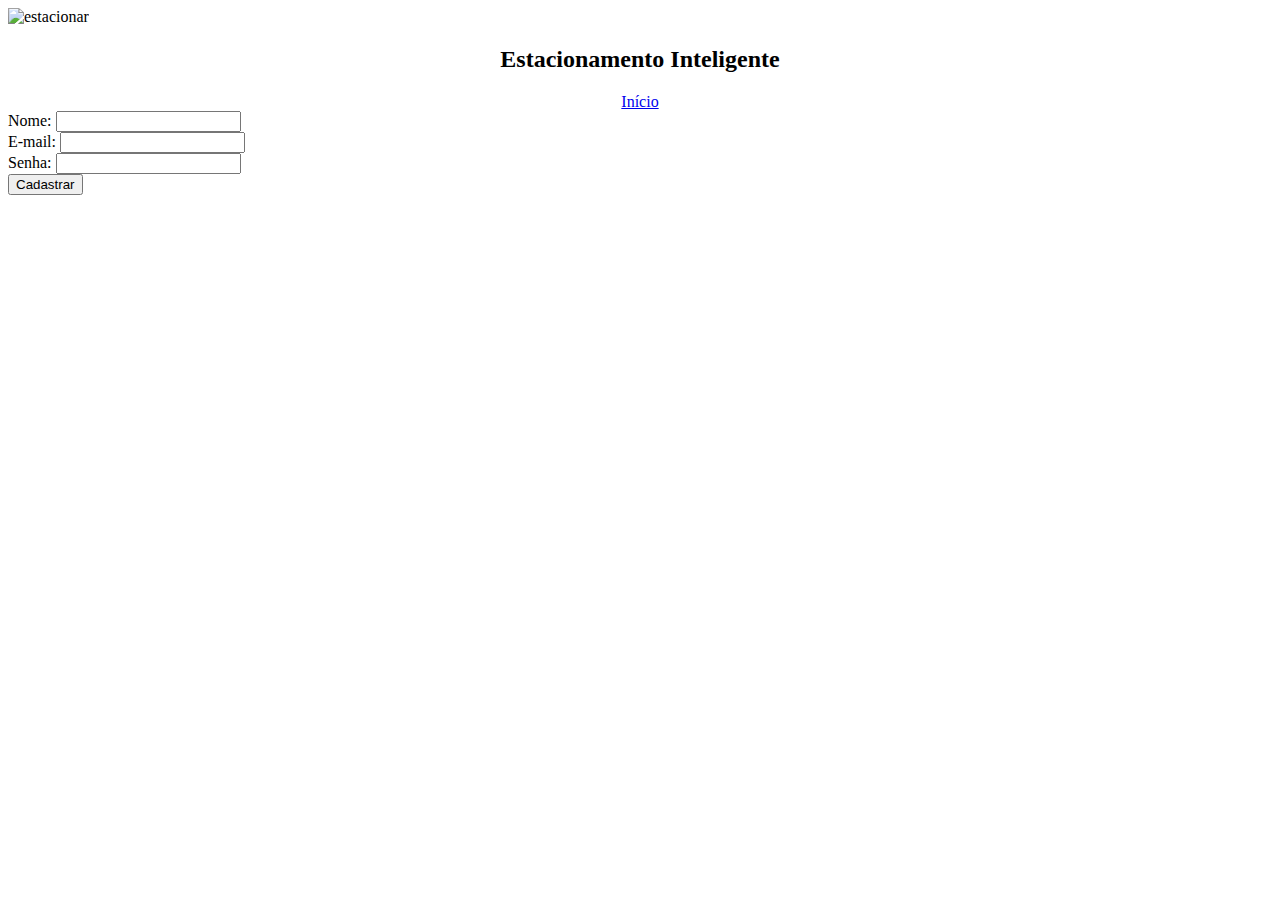
==== cadastro.html @ 228538e8 "Novo design da página inicial, com design responsivo" ====
<!DOCTYPE html>
<html lang="pt-br">
<head>
	<title>Estacionamento JS</title>
	<link rel="stylesheet" type="text/css" href="css/bootstrap.min.css">
	<link rel="stylesheet" type="text/css" href="css/style.css">
	<meta charset="utf-8">
</head>
<!-- <body onload="mostraPatio()"> -->

	<div class="header container-fluid">
		<img id="img_estacionar" src="estacionar.png" alt="estacionar">
			<center>
				<h2>Estacionamento Inteligente</small></h2>
				<a href="index.html" class="btn btn-primary">Início</a>
			</center>
	</div>
	<div id="conteudo" class="container-fluid">
		<div class="container">
			<div class="jumbotron">
				<form id="login" method="POST" action="cadastrar.php">
					<label for="email">Nome:</label>
					<input type="nome" id="nome" name="nome"><br>
					<label for="email">E-mail:</label>
					<input type="email" id="email" name="email"><br>
					<label for="senha">Senha:</label>
					<input type="password" id="senha" name="senha"><br>
					<input type="submit" id="cadastro" class="btn btn-primary" name="btn-login" value="Cadastrar">
				</form>
			</div>


	<script src="https://code.jquery.com/jquery-3.1.1.js" integrity="sha256-16cdPddA6VdVInumRGo6IbivbERE8p7CQR3HzTBuELA=" crossorigin="anonymous"></script>
	<script src="js/bootstrap.min.js"></script>
	<!-- <script src="js/main.js"></script> -->
</body>
</html>
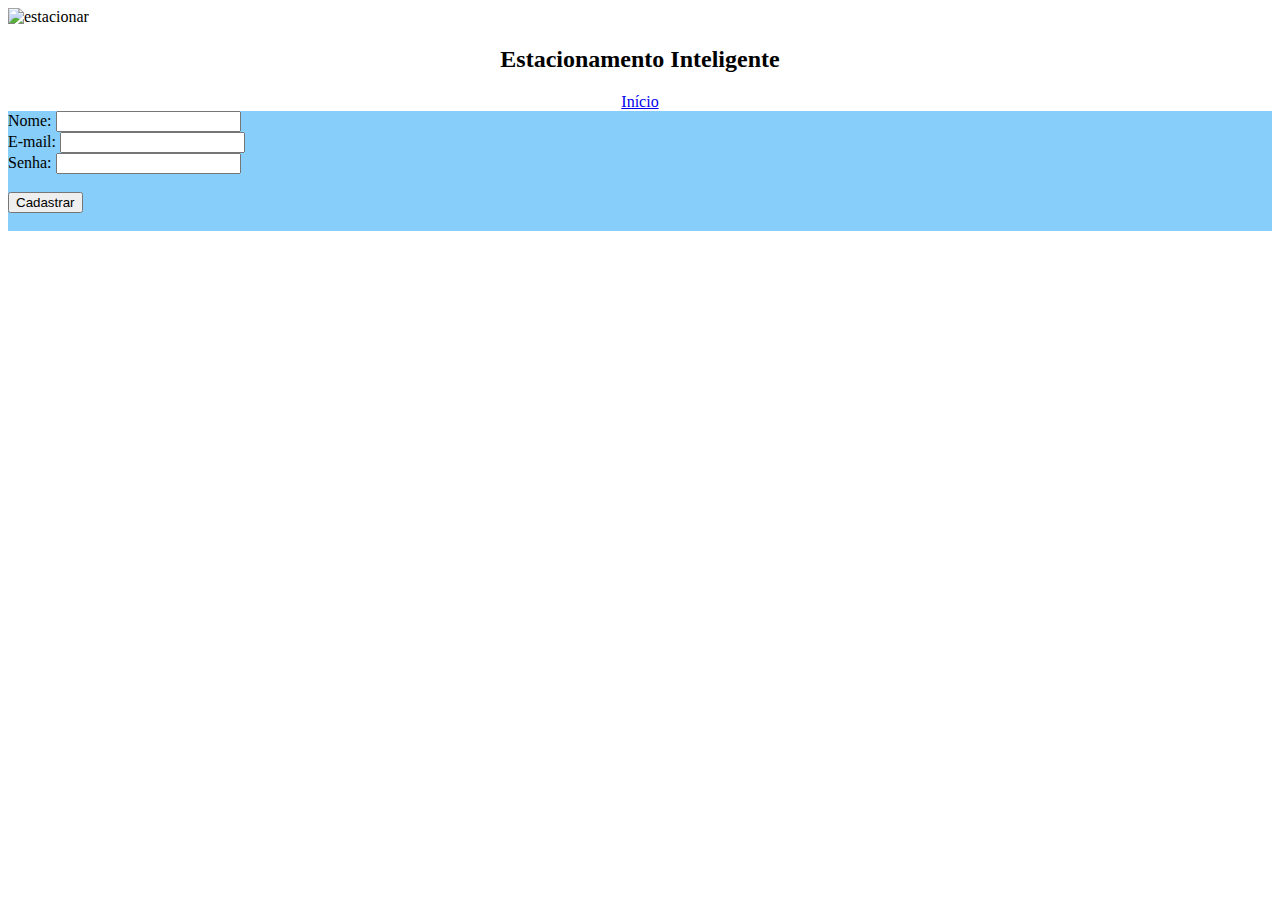
==== commit 6f599bc6: "Add files via upload" ====
--- a/cadastro.html
+++ b/cadastro.html
@@ -1,37 +1,38 @@
-<!DOCTYPE html>
-<html lang="pt-br">
-<head>
-	<title>Estacionamento JS</title>
-	<link rel="stylesheet" type="text/css" href="css/bootstrap.min.css">
-	<link rel="stylesheet" type="text/css" href="css/style.css">
-	<meta charset="utf-8">
-</head>
-<!-- <body onload="mostraPatio()"> -->
-
-	<div class="header container-fluid">
-		<img id="img_estacionar" src="estacionar.png" alt="estacionar">
-			<center>
-				<h2>Estacionamento Inteligente</small></h2>
-				<a href="index.html" class="btn btn-primary">Início</a>
-			</center>
-	</div>
-	<div id="conteudo" class="container-fluid">
-		<div class="container">
-			<div class="jumbotron">
-				<form id="login" method="POST" action="cadastrar.php">
-					<label for="email">Nome:</label>
-					<input type="nome" id="nome" name="nome"><br>
-					<label for="email">E-mail:</label>
-					<input type="email" id="email" name="email"><br>
-					<label for="senha">Senha:</label>
-					<input type="password" id="senha" name="senha"><br>
-					<input type="submit" id="cadastro" class="btn btn-primary" name="btn-login" value="Cadastrar">
-				</form>
-			</div>
-
-
-	<script src="https://code.jquery.com/jquery-3.1.1.js" integrity="sha256-16cdPddA6VdVInumRGo6IbivbERE8p7CQR3HzTBuELA=" crossorigin="anonymous"></script>
-	<script src="js/bootstrap.min.js"></script>
-	<!-- <script src="js/main.js"></script> -->
-</body>
-</html>
+<!DOCTYPE html>
+<html>
+<head>
+	<title>Estacionamento Inteligente</title>
+	<link rel="stylesheet" type="text/css" href="css/bootstrap.min.css">
+	<link rel="stylesheet" type="text/css" href="css/style.css">
+	<meta charset="utf-8">
+</head>
+<!-- <body onload="mostraPatio()"> -->
+
+	<div class="header container-fluid">
+		<img id="img_estacionar" src="estacionar.png" alt="estacionar">
+			<center>
+				<h2>Estacionamento Inteligente</small></h2>
+				<a href="index.html" class="btn btn-primary">Início</a>
+			</center>
+	</div>
+
+	<div id="conteudo" class="container-fluid" style="background-color: aliceblue;">
+		<div class="container">
+			<div class="jumbotron" style="background-color: lightskyblue">
+				<form id="cadastro" method="POST" action="cadastro.php">
+                    <label for="nome">Nome:</label>
+                    <input type="nome" id="nome" name="nome"><br>
+					<label for="email">E-mail:</label>
+					<input type="email" id="email" name="email"><br>
+					<label for="senha">Senha:</label>
+					<input type="password" id="senha" name="senha"><br><br>
+					<input type="submit" class="btn btn-secondary" name="btn-cadastro" value="Cadastrar">
+					</form><br>
+				<span id="login-res"></span>
+		</div>
+
+	<script src="https://code.jquery.com/jquery-3.1.1.js" integrity="sha256-16cdPddA6VdVInumRGo6IbivbERE8p7CQR3HzTBuELA=" crossorigin="anonymous"></script>
+	<script src="js/bootstrap.min.js"></script>
+	<!-- <script src="js/main.js"></script> -->
+</body>
+</html>
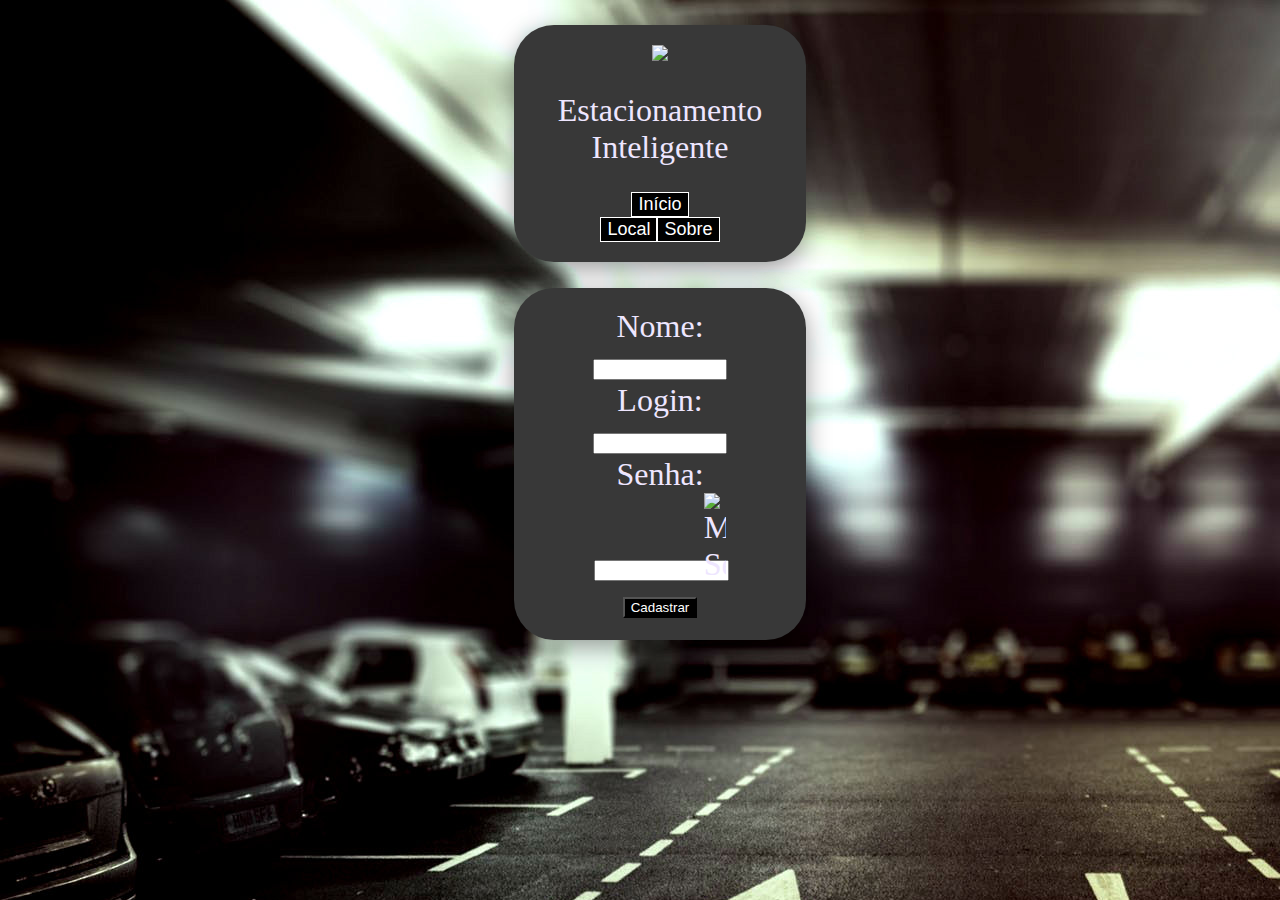
==== commit 40930181: "Corrigido o login e incluido o cadastro" ====
--- a/cadastro.html
+++ b/cadastro.html
@@ -1,38 +1,46 @@
-<!DOCTYPE html>
-<html>
-<head>
-	<title>Estacionamento Inteligente</title>
-	<link rel="stylesheet" type="text/css" href="css/bootstrap.min.css">
-	<link rel="stylesheet" type="text/css" href="css/style.css">
-	<meta charset="utf-8">
-</head>
-<!-- <body onload="mostraPatio()"> -->
-
-	<div class="header container-fluid">
-		<img id="img_estacionar" src="estacionar.png" alt="estacionar">
-			<center>
-				<h2>Estacionamento Inteligente</small></h2>
-				<a href="index.html" class="btn btn-primary">Início</a>
-			</center>
-	</div>
-
-	<div id="conteudo" class="container-fluid" style="background-color: aliceblue;">
-		<div class="container">
-			<div class="jumbotron" style="background-color: lightskyblue">
-				<form id="cadastro" method="POST" action="cadastro.php">
-                    <label for="nome">Nome:</label>
-                    <input type="nome" id="nome" name="nome"><br>
-					<label for="email">E-mail:</label>
-					<input type="email" id="email" name="email"><br>
-					<label for="senha">Senha:</label>
-					<input type="password" id="senha" name="senha"><br><br>
-					<input type="submit" class="btn btn-secondary" name="btn-cadastro" value="Cadastrar">
-					</form><br>
-				<span id="login-res"></span>
-		</div>
-
-	<script src="https://code.jquery.com/jquery-3.1.1.js" integrity="sha256-16cdPddA6VdVInumRGo6IbivbERE8p7CQR3HzTBuELA=" crossorigin="anonymous"></script>
-	<script src="js/bootstrap.min.js"></script>
-	<!-- <script src="js/main.js"></script> -->
-</body>
-</html>
+<!DOCTYPE html>
+<html lang="pt-br">
+<head>
+	<title>Estacionamento Inteligente</title>
+	<link rel="stylesheet" type="text/css" href="css/estilo.css">
+	<meta charset="utf-8">
+</head>
+<body style="background-image: url(img\\fundo.jpg)">
+	<div class="card top-navbar">
+			<center>
+				<img src="img/logo.png" id="logo-front">
+				<h2 class="card-txt">Estacionamento Inteligente</small></h2>
+				<form action="index.html">
+				<button a href="index.html" class="btn-top">Início</a>
+				</form>
+				<form action="index.html">
+				<button a href="index.html" class="btn-top">Local</a>
+				</form>
+				<form action="index.html">
+				<button class="btn-top">Sobre</a>
+				</form>
+			</center>
+	</div>
+
+
+    <div class="card">
+		<div class="card-inside">
+            <form action="processa.php" method="POST">
+                <div class="field">
+                    <div class="control">
+                    <div class="card-txt" id="input is-large"><label for="nome">Nome:</label></div>
+                    <div class="card-txt" id="input is-large"><input type="text" id="nome" name="nome"><br></div>
+					<div class="card-txt" id="input is-large"><label for="login"><ion-icon name="mail-outline"></ion-icon>Login:</label></div>
+					<div class="card-txt" id="input is-large"><input type="text" id="login" name="login"><br></div>
+					<div class="card-txt" id="input is-large"><label for="senha">Senha:</label></div>
+					<div class="card-txt" id="input is-large"><input type="password" id="senha" name="senha"><img src="img/eye-off-outline.svg" alt="Mostrar/Esconder Senha" id="olhopss" onclick="eyePss()"><br></div>
+					</form>
+					<div class="card-txt"><button type="submit" class="btn-cadastro">Cadastrar</button>
+		</div>
+	</div>
+
+
+
+<script src="js/park.js"></script>
+</body>
+</html>
--- a/css/estilo.css
+++ b/css/estilo.css
@@ -0,0 +1,151 @@
+/* CSS Customizado */
+body {
+  background-color: #eee6ff;
+}
+
+.top-navbar{
+  background-color: #eee6ff;
+  
+}
+
+#olhopss {
+  max-width: 22px;
+  object-fit: cover;
+  height:auto;
+  margin-left: -25px;
+  margin-bottom: -7px;
+}
+
+#logo-front {
+  max-width: 100px;
+}
+
+.card {
+  position: relative;
+  width: 20%;
+  border: 1px black;
+  border-radius: 40px;
+  padding-left: 50%;
+  margin-top: 2%;
+  margin-left: 40%;
+  outline: none;
+  top: 0;
+  left: 0;
+  object-fit: cover;
+  background-color: #383838;
+  color: #eee6ff;
+  box-shadow: 0px 7px 25px rgba(0, 0, 0, 0.40);
+  grid-gap: 30px;
+  padding: 20px;
+  display: grid;
+}
+
+.card-inside {
+  position: relative;
+  border-radius: 20px;
+}
+
+/* Estilo da página estacionamento */
+
+#vaga {
+  position: sticky;
+  padding-left: 45px;
+  border-radius: 20px;
+}
+#vaga button{
+  background-color: rgb(10, 199, 41);
+  color: white;
+  border-radius: 10px;
+  padding: 15px;
+  margin: 10px;
+  border: white;
+}
+
+#vaga :hover {
+  background-color: rgb(53, 221, 81);
+  cursor: pointer;
+  box-shadow: 0px 7px 25px rgba(0, 0, 0, 0.40);
+  color: azure;
+}
+
+#vaga text {
+  text-align: top;
+}
+
+#veiculo-atual{
+  text-align: center;
+}
+
+/* Fim do CSS da página Estacionamento */
+
+.card-txt {
+  text-align: center;
+  position: relative;
+  font-weight: 500;
+  font-size: 2em;
+}
+
+.btn {
+  cursor: pointer;
+  color: white;
+  background-color:rgb(0, 0, 0);
+}
+
+.btn-top {
+  border: 1px solid white;
+  background-color: black;
+  color: white;
+  font-size: large;
+}
+
+.btn-top:hover {
+  cursor: pointer;
+  background-color:#ffffff;
+  color: black;
+  box-shadow: 0px 4px 25px rgba(0, 0, 0, 0.90);
+}
+
+.btn-cadastro{
+  color: white;
+  background-color: rgb(0, 0, 0);
+}
+
+.btn:hover{
+  background-color:#ffffff;
+  color: black;
+  box-shadow: 0px 4px 25px rgba(0, 0, 0, 0.90);
+}
+
+.btn-cadastro:hover{
+  background-color:#ffffff;
+  color: black;
+  box-shadow: 0px 4px 25px rgba(0, 0, 0, 0.90);
+}
+
+input[type=text]{
+  width: 50%;
+}
+
+input[type=password]{
+  width: 50%;
+}
+
+input[type=text]:focus{
+border: 3px solid black;
+}
+
+@media only screen and (max-width:950px) {
+  #input-login {
+    box-sizing: border-box;
+    resize: horizontal;
+    float: left;
+    margin-top: 0px;
+    width: 100%;
+  }
+  .card-txt {
+    font-size:medium;
+  }
+  .card-inside {
+    padding: 0%;
+  }  
+}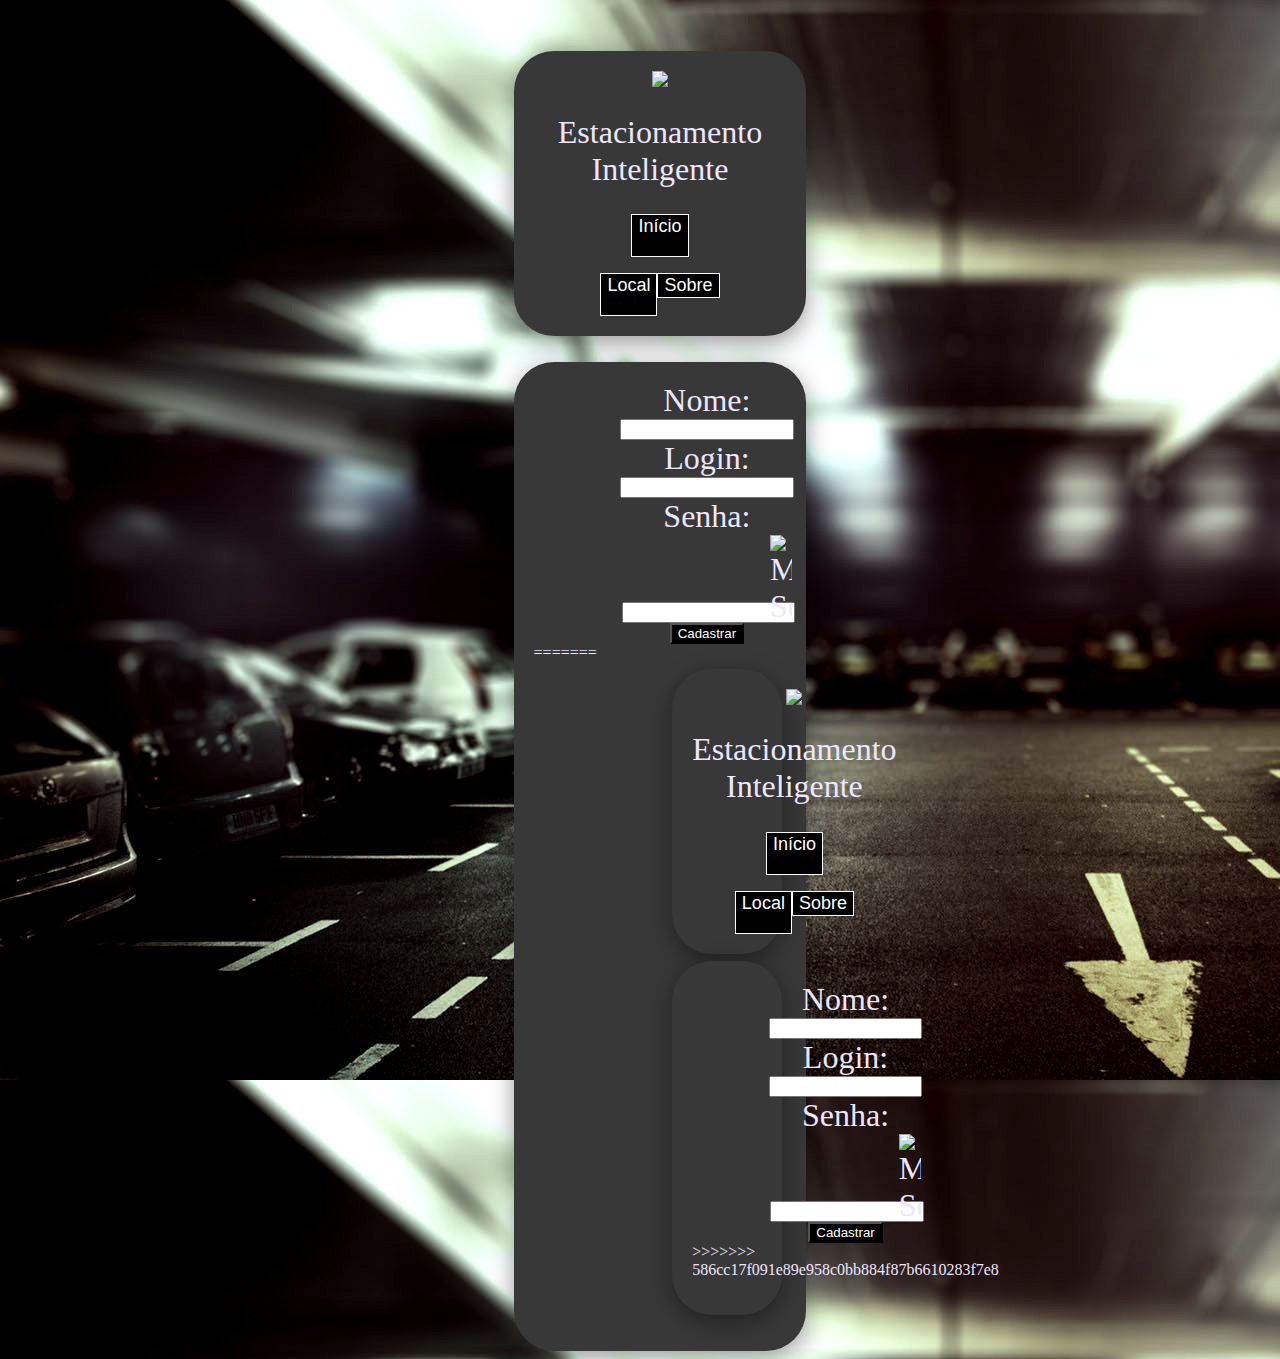
==== commit b1c4c1c7: "Merge branch 'novoDesign' of https://github.com/HamsterAzul/Projeto-TCC into novoDesign" ====
--- a/cadastro.html
+++ b/cadastro.html
@@ -1,3 +1,4 @@
+<<<<<<< HEAD
 <!DOCTYPE html>
 <html lang="pt-br">
 <head>
@@ -44,3 +45,51 @@
 <script src="js/park.js"></script>
 </body>
 </html>
+=======
+<!DOCTYPE html>
+<html lang="pt-br">
+<head>
+	<title>Estacionamento Inteligente</title>
+	<link rel="stylesheet" type="text/css" href="css/estilo.css">
+	<meta charset="utf-8">
+</head>
+<body style="background-image: url(img\\fundo.jpg)">
+	<div class="card top-navbar">
+			<center>
+				<img src="img/logo.png" id="logo-front">
+				<h2 class="card-txt">Estacionamento Inteligente</small></h2>
+				<form action="index.html">
+				<button a href="index.html" class="btn-top">Início</a>
+				</form>
+				<form action="index.html">
+				<button a href="index.html" class="btn-top">Local</a>
+				</form>
+				<form action="index.html">
+				<button class="btn-top">Sobre</a>
+				</form>
+			</center>
+	</div>
+
+
+    <div class="card">
+		<div class="card-inside">
+            <form action="processa.php" method="POST">
+                <div class="field">
+                    <div class="control">
+                    <div class="card-txt" id="input is-large"><label for="nome">Nome:</label></div>
+                    <div class="card-txt" id="input is-large"><input type="text" id="nome" name="nome"><br></div>
+					<div class="card-txt" id="input is-large"><label for="login"><ion-icon name="mail-outline"></ion-icon>Login:</label></div>
+					<div class="card-txt" id="input is-large"><input type="text" id="login" name="login"><br></div>
+					<div class="card-txt" id="input is-large"><label for="senha">Senha:</label></div>
+					<div class="card-txt" id="input is-large"><input type="password" id="senha" name="senha"><img src="img/eye-off-outline.svg" alt="Mostrar/Esconder Senha" id="olhopss" onclick="eyePss()"><br></div>
+					</form>
+					<div class="card-txt"><button type="submit" class="btn-cadastro">Cadastrar</button>
+		</div>
+	</div>
+
+
+
+<script src="js/park.js"></script>
+</body>
+</html>
+>>>>>>> 586cc17f091e89e958c0bb884f87b6610283f7e8
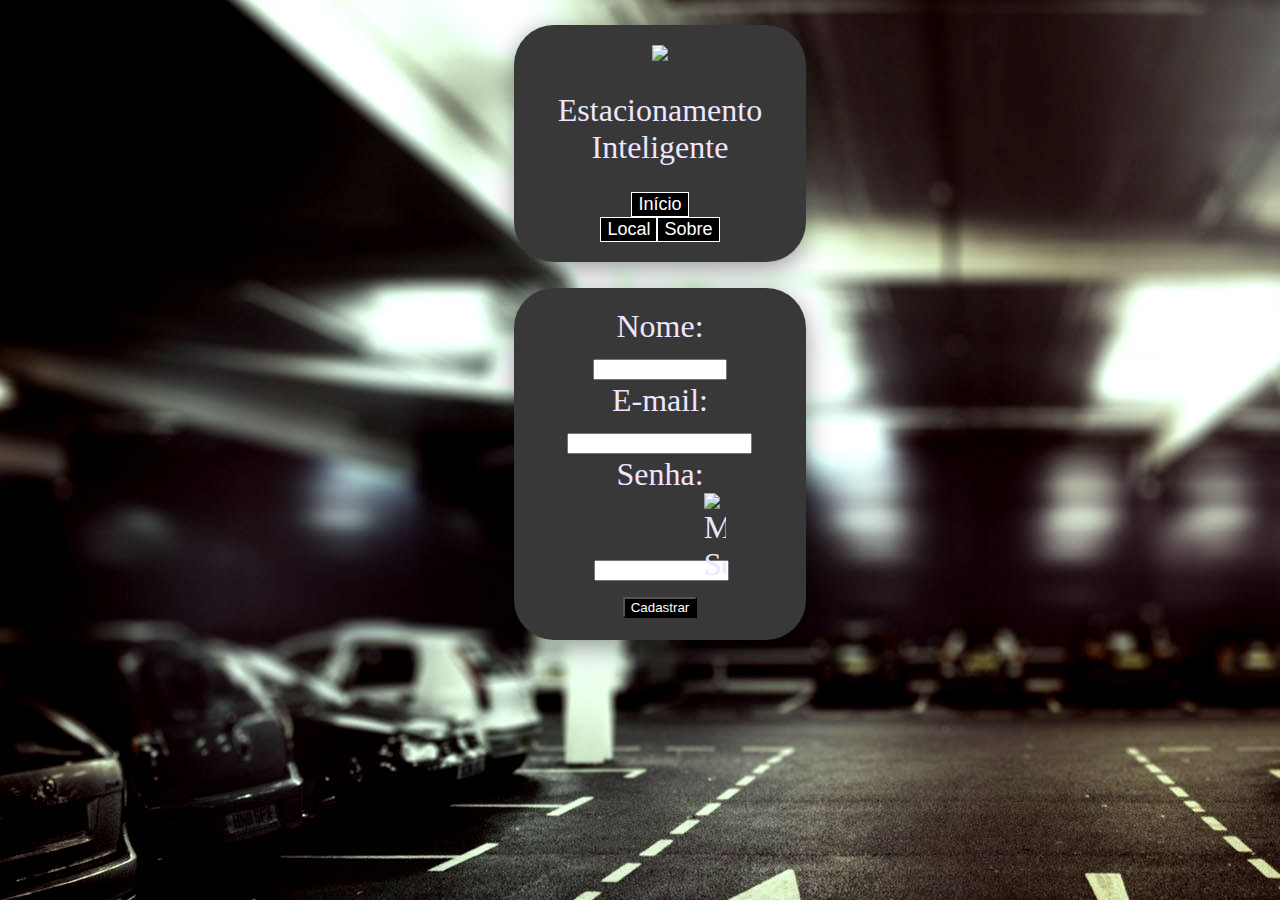
==== commit d8c9fbd7: "Cadastro/Login funcionando" ====
--- a/cadastro.html
+++ b/cadastro.html
@@ -1,4 +1,3 @@
-<<<<<<< HEAD
 <!DOCTYPE html>
 <html lang="pt-br">
 <head>
@@ -26,13 +25,13 @@
 
     <div class="card">
 		<div class="card-inside">
-            <form action="processa.php" method="POST">
+            <form action="cadastro.php" method="POST">
                 <div class="field">
                     <div class="control">
                     <div class="card-txt" id="input is-large"><label for="nome">Nome:</label></div>
                     <div class="card-txt" id="input is-large"><input type="text" id="nome" name="nome"><br></div>
-					<div class="card-txt" id="input is-large"><label for="login"><ion-icon name="mail-outline"></ion-icon>Login:</label></div>
-					<div class="card-txt" id="input is-large"><input type="text" id="login" name="login"><br></div>
+					<div class="card-txt" id="input is-large"><label for="login"><ion-icon name="mail-outline"></ion-icon>E-mail:</label></div>
+					<div class="card-txt" id="input is-large"><input type="email" id="email" name="email"><br></div>
 					<div class="card-txt" id="input is-large"><label for="senha">Senha:</label></div>
 					<div class="card-txt" id="input is-large"><input type="password" id="senha" name="senha"><img src="img/eye-off-outline.svg" alt="Mostrar/Esconder Senha" id="olhopss" onclick="eyePss()"><br></div>
 					</form>
@@ -45,51 +44,3 @@
 <script src="js/park.js"></script>
 </body>
 </html>
-=======
-<!DOCTYPE html>
-<html lang="pt-br">
-<head>
-	<title>Estacionamento Inteligente</title>
-	<link rel="stylesheet" type="text/css" href="css/estilo.css">
-	<meta charset="utf-8">
-</head>
-<body style="background-image: url(img\\fundo.jpg)">
-	<div class="card top-navbar">
-			<center>
-				<img src="img/logo.png" id="logo-front">
-				<h2 class="card-txt">Estacionamento Inteligente</small></h2>
-				<form action="index.html">
-				<button a href="index.html" class="btn-top">Início</a>
-				</form>
-				<form action="index.html">
-				<button a href="index.html" class="btn-top">Local</a>
-				</form>
-				<form action="index.html">
-				<button class="btn-top">Sobre</a>
-				</form>
-			</center>
-	</div>
-
-
-    <div class="card">
-		<div class="card-inside">
-            <form action="processa.php" method="POST">
-                <div class="field">
-                    <div class="control">
-                    <div class="card-txt" id="input is-large"><label for="nome">Nome:</label></div>
-                    <div class="card-txt" id="input is-large"><input type="text" id="nome" name="nome"><br></div>
-					<div class="card-txt" id="input is-large"><label for="login"><ion-icon name="mail-outline"></ion-icon>Login:</label></div>
-					<div class="card-txt" id="input is-large"><input type="text" id="login" name="login"><br></div>
-					<div class="card-txt" id="input is-large"><label for="senha">Senha:</label></div>
-					<div class="card-txt" id="input is-large"><input type="password" id="senha" name="senha"><img src="img/eye-off-outline.svg" alt="Mostrar/Esconder Senha" id="olhopss" onclick="eyePss()"><br></div>
-					</form>
-					<div class="card-txt"><button type="submit" class="btn-cadastro">Cadastrar</button>
-		</div>
-	</div>
-
-
-
-<script src="js/park.js"></script>
-</body>
-</html>
->>>>>>> 586cc17f091e89e958c0bb884f87b6610283f7e8
